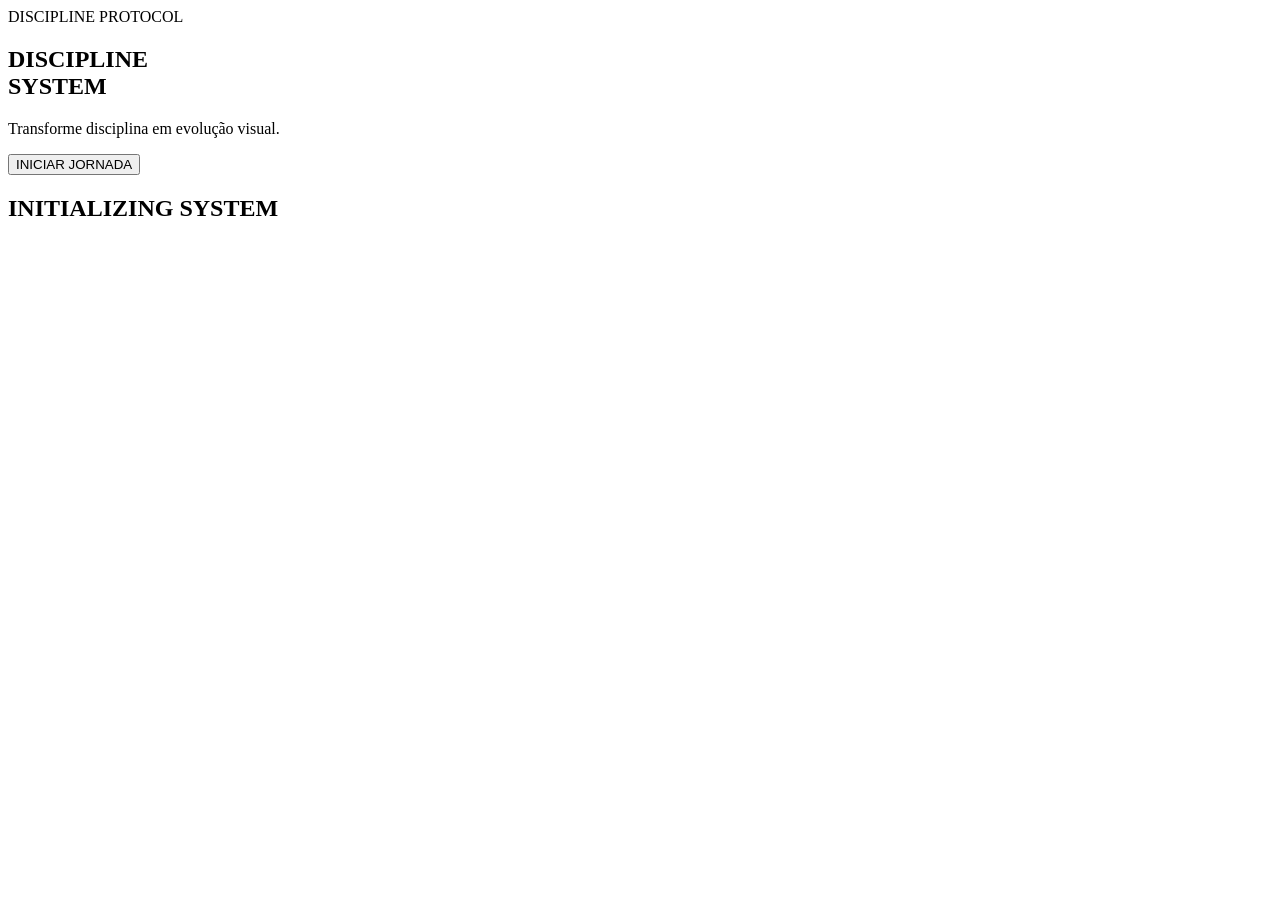
==== index.html @ bc68e039 "Add files via upload" ====
<!DOCTYPE html>
<html lang="pt-BR">
<head>
    <meta charset="UTF-8">
    <meta name="viewport" content="width=device-width, initial-scale=1.0">

    <title>Discipline System</title>

    <link rel="preconnect" href="https://fonts.googleapis.com">
    <link rel="preconnect" href="https://fonts.gstatic.com" crossorigin>

    <link href="https://fonts.googleapis.com/css2?family=Inter:wght@300;400;500;700;900&family=Orbitron:wght@400;700;900&display=swap" rel="stylesheet">

    <link rel="stylesheet" href="css/global.css">
</head>

<body>

<main class="splash-screen">

    <div class="background-glow"></div>

    <section class="hero-container">

      <span class="system-tag">
        DISCIPLINE PROTOCOL
      </span>

        <h1>
            DISCIPLINE
            <br>
            SYSTEM
        </h1>

        <p>
            Transforme disciplina em evolução visual.
        </p>

        <button class="primary-button">
            INICIAR JORNADA
        </button>

    </section>

</main>

<script src="js/app.js"></script>
<div class="loading-screen">

    <div class="loader-core"></div>

    <h2>
        INITIALIZING SYSTEM
    </h2>

</div>

</body>
</html>
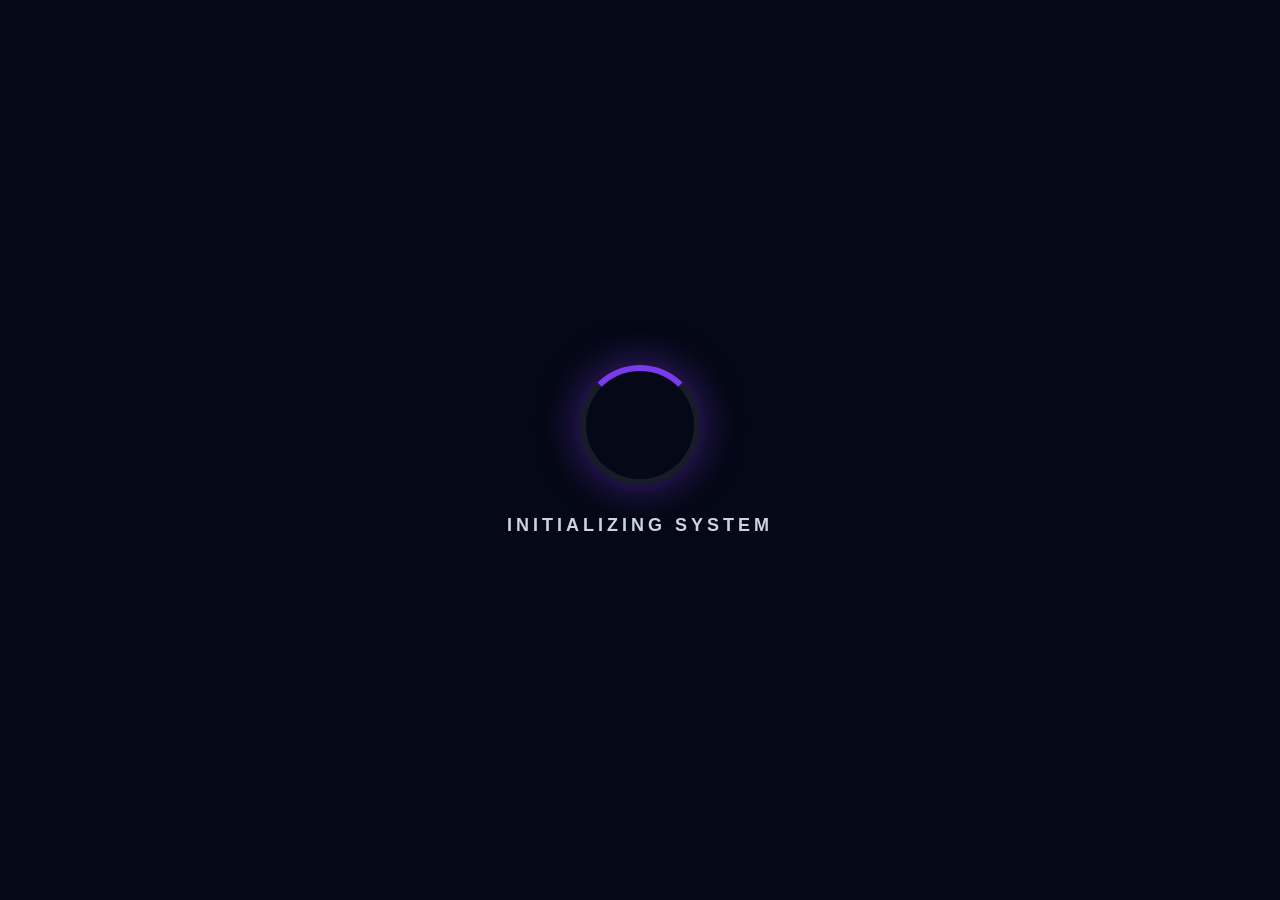
==== commit 8621d221: "Update index.html" ====
--- a/index.html
+++ b/index.html
@@ -1,22 +1,42 @@
 <!DOCTYPE html>
 <html lang="pt-BR">
+
 <head>
-    <meta charset="UTF-8">
-    <meta name="viewport" content="width=device-width, initial-scale=1.0">
 
-    <title>Discipline System</title>
+  <meta charset="UTF-8">
+  <meta name="viewport" content="width=device-width, initial-scale=1.0">
 
-    <link rel="preconnect" href="https://fonts.googleapis.com">
-    <link rel="preconnect" href="https://fonts.gstatic.com" crossorigin>
+  <title>Discipline System</title>
 
-    <link href="https://fonts.googleapis.com/css2?family=Inter:wght@300;400;500;700;900&family=Orbitron:wght@400;700;900&display=swap" rel="stylesheet">
+  <!-- GOOGLE FONTS -->
+  <link rel="preconnect" href="https://fonts.googleapis.com">
+  <link rel="preconnect" href="https://fonts.gstatic.com" crossorigin>
 
-    <link rel="stylesheet" href="css/global.css">
+  <link href="https://fonts.googleapis.com/css2?family=Inter:wght@300;400;500;700;900&family=Orbitron:wght@400;700;900&display=swap" rel="stylesheet">
+
+  <!-- CSS -->
+  <link rel="stylesheet" href="css/global.css">
+
 </head>
 
 <body>
 
-<main class="splash-screen">
+  <!-- PARTICLES -->
+  <div class="particles"></div>
+
+  <!-- LOADING -->
+  <div class="loading-screen">
+
+    <div class="loader-core"></div>
+
+    <h2>
+      INITIALIZING SYSTEM
+    </h2>
+
+  </div>
+
+  <!-- SPLASH -->
+  <main class="splash-screen">
 
     <div class="background-glow"></div>
 
@@ -26,34 +46,32 @@
         DISCIPLINE PROTOCOL
       </span>
 
-        <h1>
-            DISCIPLINE
-            <br>
-            SYSTEM
-        </h1>
+      <h1>
+        DISCIPLINE
+        <br>
+        SYSTEM
+      </h1>
 
-        <p>
-            Transforme disciplina em evolução visual.
-        </p>
+      <p>
+        Transforme disciplina em evolução visual.
+      </p>
 
-        <button class="primary-button">
-            INICIAR JORNADA
-        </button>
+      <a
+        href="login.html"
+        class="primary-button start-button"
+      >
+        INICIAR JORNADA
+      </a>
 
     </section>
 
-</main>
+  </main>
 
-<script src="js/app.js"></script>
-<div class="loading-screen">
-
-    <div class="loader-core"></div>
-
-    <h2>
-        INITIALIZING SYSTEM
-    </h2>
-
-</div>
+  <!-- JS -->
+  <script src="js/app.js"></script>
+  <script src="js/ui.js"></script>
+  <script src="js/audio-system.js"></script>
 
 </body>
-</html>+
+</html>
--- a/css/global.css
+++ b/css/global.css
@@ -0,0 +1,697 @@
+/* =========================================
+   RESET
+========================================= */
+
+*{
+    margin:0;
+    padding:0;
+    box-sizing:border-box;
+}
+
+html{
+    scroll-behavior:smooth;
+}
+
+body{
+    font-family:'Inter', sans-serif;
+    background:#050816;
+    color:#ffffff;
+    overflow-x:hidden;
+}
+
+/* =========================================
+   ROOT VARIABLES
+========================================= */
+
+:root{
+
+    --bg-primary:#050816;
+    --bg-secondary:#0f172a;
+    --bg-card:#111827;
+
+    --border-color:rgba(255,255,255,0.08);
+
+    --text-primary:#ffffff;
+    --text-secondary:#94a3b8;
+
+    --purple:#7c3aed;
+    --blue:#3b82f6;
+    --cyan:#06b6d4;
+    --gold:#f59e0b;
+
+    --success:#22c55e;
+    --danger:#ef4444;
+
+    --glow-purple:0 0 30px rgba(124,58,237,0.45);
+    --glow-blue:0 0 30px rgba(59,130,246,0.45);
+
+    --radius-lg:24px;
+    --radius-md:18px;
+    --radius-sm:12px;
+
+    --transition:0.3s ease;
+
+}
+
+/* =========================================
+   TYPOGRAPHY
+========================================= */
+
+h1,h2,h3,h4{
+    font-family:'Orbitron', sans-serif;
+    letter-spacing:1px;
+}
+
+p{
+    color:var(--text-secondary);
+    line-height:1.6;
+}
+
+/* =========================================
+   BUTTONS
+========================================= */
+
+.primary-button{
+    border:none;
+    outline:none;
+    cursor:pointer;
+
+    background:linear-gradient(
+            135deg,
+            var(--purple),
+            var(--blue)
+    );
+
+    color:#fff;
+
+    padding:16px 28px;
+
+    border-radius:18px;
+
+    font-weight:700;
+    letter-spacing:1px;
+
+    transition:var(--transition);
+
+    box-shadow:var(--glow-purple);
+}
+
+.primary-button:hover{
+    transform:translateY(-4px);
+}
+
+.secondary-button{
+    border:1px solid rgba(255,255,255,0.1);
+
+    background:rgba(255,255,255,0.03);
+
+    color:#fff;
+
+    padding:14px 24px;
+
+    border-radius:16px;
+
+    cursor:pointer;
+
+    transition:var(--transition);
+}
+
+.secondary-button:hover{
+    background:rgba(255,255,255,0.08);
+}
+
+/* =========================================
+   PAGE HEADER
+========================================= */
+
+.page-header{
+    display:flex;
+    justify-content:space-between;
+    align-items:center;
+
+    margin-bottom:40px;
+}
+
+.page-header span{
+    color:var(--cyan);
+    font-size:14px;
+    letter-spacing:2px;
+}
+
+.page-header h1{
+    margin-top:10px;
+    font-size:42px;
+}
+
+/* =========================================
+   CARDS
+========================================= */
+
+.card{
+    background:rgba(255,255,255,0.03);
+
+    border:1px solid var(--border-color);
+
+    backdrop-filter:blur(14px);
+
+    border-radius:var(--radius-lg);
+
+    padding:24px;
+}
+
+/* =========================================
+   SCROLLBAR
+========================================= */
+
+::-webkit-scrollbar{
+    width:8px;
+}
+
+::-webkit-scrollbar-track{
+    background:#0f172a;
+}
+
+::-webkit-scrollbar-thumb{
+    background:var(--purple);
+    border-radius:999px;
+}
+
+/* =========================================
+   ANIMATIONS
+========================================= */
+
+@keyframes pulseGlow{
+
+    0%{
+        box-shadow:
+                0 0 0 rgba(124,58,237,0.4);
+    }
+
+    50%{
+        box-shadow:
+                0 0 40px rgba(124,58,237,0.8);
+    }
+
+    100%{
+        box-shadow:
+                0 0 0 rgba(124,58,237,0.4);
+    }
+
+}
+
+@keyframes floating{
+
+    0%{
+        transform:translateY(0px);
+    }
+
+    50%{
+        transform:translateY(-10px);
+    }
+
+    100%{
+        transform:translateY(0px);
+    }
+
+}
+
+@keyframes fadeIn{
+
+    from{
+        opacity:0;
+        transform:translateY(20px);
+    }
+
+    to{
+        opacity:1;
+        transform:translateY(0);
+    }
+
+}
+
+@keyframes levelUpAnimation{
+
+    0%{
+        transform:scale(0.5);
+        opacity:0;
+    }
+
+    50%{
+        transform:scale(1.1);
+        opacity:1;
+    }
+
+    100%{
+        transform:scale(1);
+        opacity:1;
+    }
+
+}
+
+/* =========================================
+   LEVEL UP POPUP
+========================================= */
+
+.level-up-popup{
+
+    position:fixed;
+
+    top:50%;
+    left:50%;
+
+    transform:
+            translate(-50%, -50%);
+
+    width:400px;
+
+    z-index:9999;
+
+    background:
+            linear-gradient(
+                    135deg,
+                    rgba(124,58,237,0.95),
+                    rgba(59,130,246,0.95)
+            );
+
+    padding:50px;
+
+    border-radius:30px;
+
+    text-align:center;
+
+    animation:
+            levelUpAnimation 0.5s ease;
+
+    box-shadow:
+            0 0 80px rgba(124,58,237,0.6);
+}
+
+.level-up-content span{
+
+    letter-spacing:4px;
+
+    color:#cbd5e1;
+
+    font-size:14px;
+}
+
+.level-up-content h1{
+
+    margin-top:18px;
+
+    font-size:48px;
+
+    color:#fff;
+}
+
+/* =========================================
+   ACHIEVEMENT POPUP
+========================================= */
+
+.achievement-popup{
+
+    position:fixed;
+
+    right:30px;
+    bottom:30px;
+
+    width:320px;
+
+    background:
+            rgba(15,23,42,0.95);
+
+    border:
+            1px solid rgba(245,158,11,0.3);
+
+    border-radius:24px;
+
+    padding:24px;
+
+    z-index:9999;
+
+    animation:
+            fadeIn 0.5s ease;
+}
+
+.achievement-popup-content span{
+
+    color:var(--gold);
+
+    font-size:12px;
+
+    letter-spacing:3px;
+}
+
+.achievement-popup-content h2{
+
+    margin-top:12px;
+}
+
+/* =========================================
+   MISSION POPUP
+========================================= */
+
+.mission-popup{
+
+    position:fixed;
+
+    top:40px;
+    right:40px;
+
+    width:320px;
+
+    background:
+            rgba(15,23,42,0.95);
+
+    border:
+            1px solid rgba(34,197,94,0.3);
+
+    border-radius:24px;
+
+    padding:24px;
+
+    z-index:9999;
+
+    animation:
+            fadeIn 0.4s ease;
+}
+
+/* =========================================
+   FLOATING EFFECT
+========================================= */
+
+.hero-level-card{
+    animation:
+            floating 6s ease-in-out infinite;
+}
+
+/* =========================================
+   CARD ENTRANCE
+========================================= */
+
+.stat-card,
+.mission-card,
+.achievement-card,
+.ranking-card{
+
+    animation:
+            fadeIn 0.5s ease;
+}
+
+/* =========================================
+   RESPONSIVE SYSTEM
+========================================= */
+
+.container{
+    width:100%;
+    max-width:1400px;
+    margin:0 auto;
+}
+
+/* =========================================
+   TABLET
+========================================= */
+
+@media(max-width:1024px){
+
+    .dashboard{
+        padding:24px;
+    }
+
+    .hero-level-card{
+        flex-direction:column;
+    }
+
+    .stats-grid{
+        grid-template-columns:1fr;
+    }
+
+    .missions-grid{
+        grid-template-columns:1fr;
+    }
+
+    .profile-page{
+        grid-template-columns:1fr;
+    }
+
+}
+
+/* =========================================
+   MOBILE
+========================================= */
+
+@media(max-width:768px){
+
+    body{
+        overflow-x:hidden;
+    }
+
+    /* SIDEBAR */
+
+    .sidebar{
+
+        position:fixed;
+
+        bottom:0;
+        left:0;
+
+        width:100%;
+        height:90px;
+
+        z-index:999;
+
+        display:flex;
+        justify-content:center;
+        align-items:center;
+
+        padding:0;
+
+        border-right:none;
+
+        border-top:
+                1px solid rgba(255,255,255,0.08);
+
+        background:
+                rgba(5,8,22,0.96);
+
+        backdrop-filter:blur(20px);
+    }
+
+    .sidebar-logo{
+        display:none;
+    }
+
+    .sidebar nav{
+
+        width:100%;
+
+        display:flex;
+        flex-direction:row;
+
+        justify-content:space-around;
+        align-items:center;
+
+        gap:0;
+    }
+
+    .sidebar nav a{
+
+        display:flex;
+        flex-direction:column;
+
+        align-items:center;
+        justify-content:center;
+
+        font-size:12px;
+
+        padding:10px;
+    }
+
+    /* DASHBOARD */
+
+    .dashboard{
+        padding:
+                24px 20px 120px;
+    }
+
+    .topbar{
+        flex-direction:column;
+        align-items:flex-start;
+        gap:20px;
+    }
+
+    .hero-level-card{
+
+        padding:28px;
+
+        border-radius:28px;
+    }
+
+    .hero-left h1{
+        font-size:64px;
+    }
+
+    .hero-right{
+        width:100%;
+    }
+
+    .stats-grid{
+        grid-template-columns:1fr;
+    }
+
+    .missions-grid{
+        grid-template-columns:1fr;
+    }
+
+    .mission-card{
+        padding:24px;
+    }
+
+    /* LOGIN */
+
+    .login-card{
+        padding:32px 24px;
+    }
+
+    .login-header h1{
+        font-size:34px;
+    }
+
+    /* ONBOARDING */
+
+    .onboarding-card{
+        padding:40px 24px;
+    }
+
+    .onboarding-card h1{
+        font-size:42px;
+    }
+
+    .onboarding-actions{
+        flex-direction:column;
+    }
+
+    /* PROFILE */
+
+    .profile-page{
+        grid-template-columns:1fr;
+
+        padding:
+                24px 20px 120px;
+    }
+
+    .profile-stats{
+        grid-template-columns:1fr;
+    }
+
+    /* RANKING */
+
+    .ranking-page{
+        padding:
+                24px 20px 120px;
+    }
+
+    .ranking-card{
+        flex-direction:column;
+        align-items:flex-start;
+
+        gap:18px;
+    }
+
+    .xp-total{
+        font-size:18px;
+    }
+
+    /* ACHIEVEMENTS */
+
+    .achievements-page{
+        padding:
+                24px 20px 120px;
+    }
+
+    .achievements-grid{
+        grid-template-columns:1fr;
+    }
+
+    /* POPUPS */
+
+    .level-up-popup{
+
+        width:90%;
+
+        padding:36px 24px;
+    }
+
+    .level-up-content h1{
+        font-size:38px;
+    }
+
+    .achievement-popup,
+    .mission-popup{
+
+        width:
+                calc(100% - 40px);
+
+        right:20px;
+    }
+
+}
+
+/* =========================================
+   LOADING SCREEN
+========================================= */
+
+.loading-screen{
+
+    position:fixed;
+
+    inset:0;
+
+    background:#050816;
+
+    z-index:99999;
+
+    display:flex;
+    flex-direction:column;
+    justify-content:center;
+    align-items:center;
+
+    gap:30px;
+}
+
+.loader-core{
+
+    width:120px;
+    height:120px;
+
+    border-radius:50%;
+
+    border:
+            6px solid rgba(255,255,255,0.08);
+
+    border-top:
+            6px solid var(--purple);
+
+    animation:
+            loaderSpin 1s linear infinite;
+
+    box-shadow:
+            0 0 40px rgba(124,58,237,0.5);
+}
+
+.loading-screen h2{
+
+    font-size:18px;
+
+    letter-spacing:4px;
+
+    color:#cbd5e1;
+}
+
+@keyframes loaderSpin{
+
+    to{
+        transform:rotate(360deg);
+    }
+
+}
